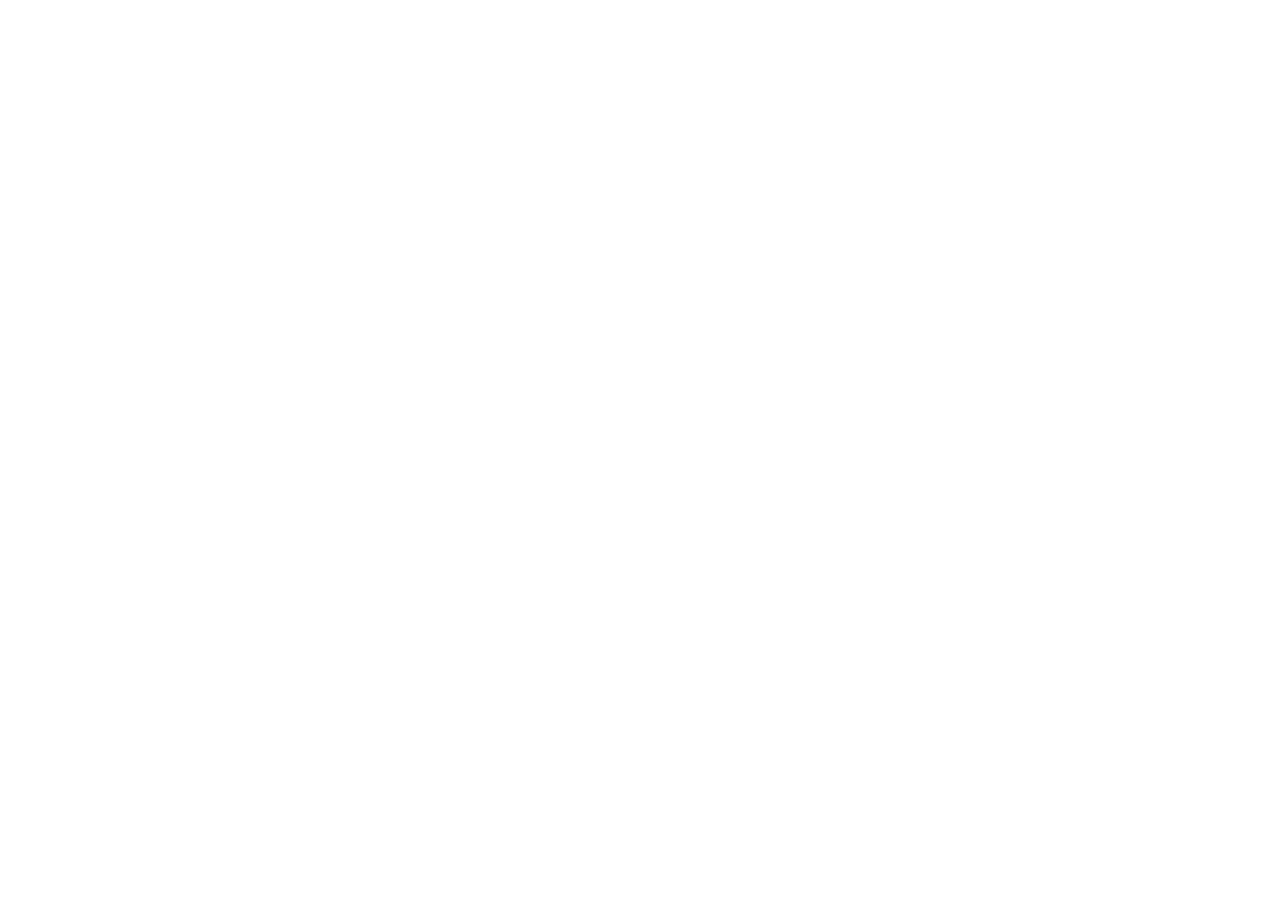
==== gridtwelve.html @ 7e5185d2 "start with grid twelve" ====
<!DOCTYPE html>
<html lang="en">
<head>
    <meta charset="UTF-8">
    <meta http-equiv="X-UA-Compatible" content="IE=edge">
    <meta name="viewport" content="width=device-width, initial-scale=1.0">
    <title>Document</title>
</head>
<body>
    
</body>
</html>
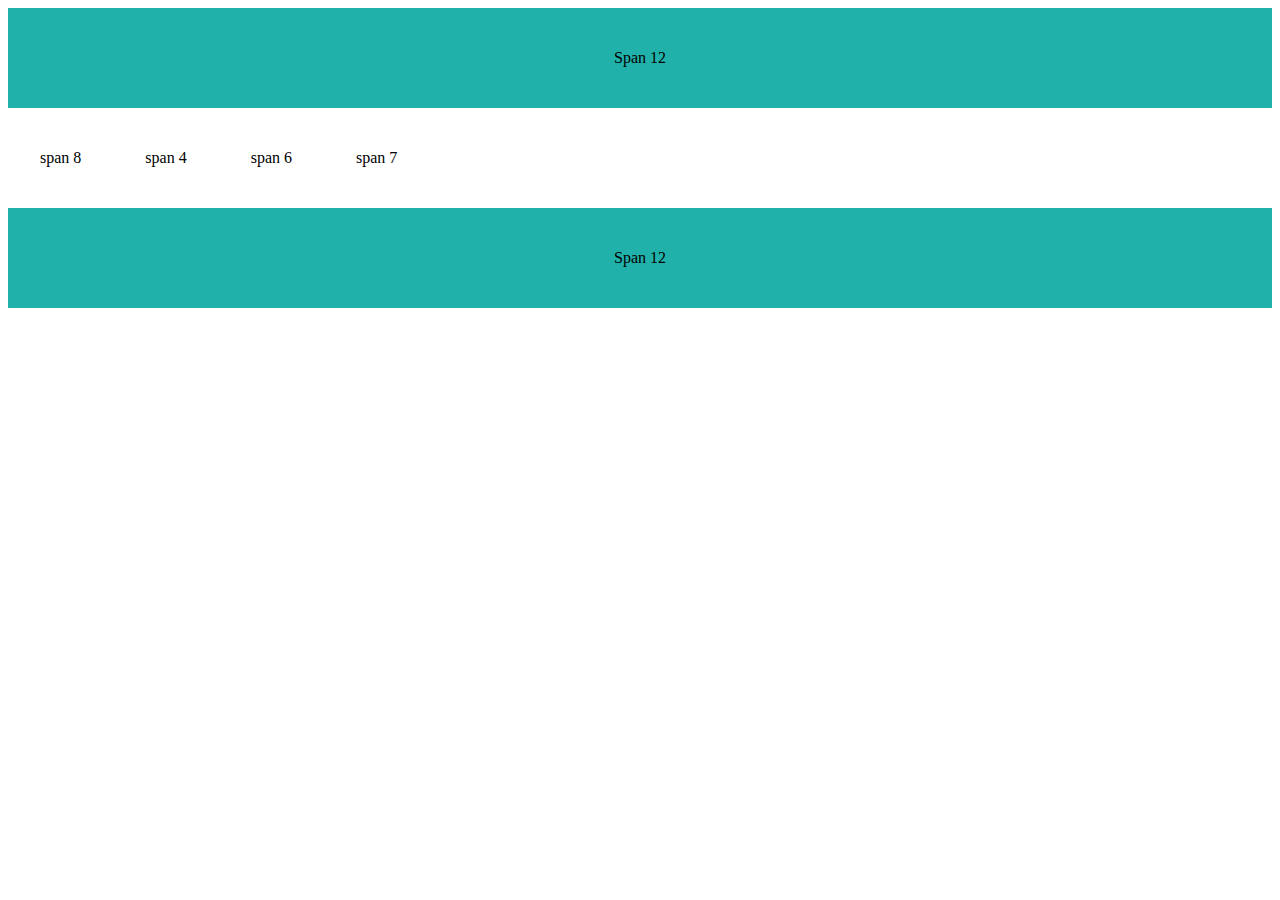
==== commit 56770a21: "worked on grids" ====
--- a/gridtwelve.html
+++ b/gridtwelve.html
@@ -5,8 +5,16 @@
     <meta http-equiv="X-UA-Compatible" content="IE=edge">
     <meta name="viewport" content="width=device-width, initial-scale=1.0">
     <title>Document</title>
+    <link rel="stylesheet" href="gridtwelve.css">
 </head>
 <body>
-    
+    <div class="parent">
+        <div class="segment twelve">Span 12</div>
+        <div class="segment eight"> span 8</div>
+        <div class="segment four">span 4</div>
+        <div class="segment six"> span 6</div>
+        <div class="segment seven"> span 7</div>
+        <div class="segment twelve">Span 12</div>
+    </div>
 </body>
 </html>--- a/gridtwelve.css
+++ b/gridtwelve.css
@@ -0,0 +1,14 @@
+.parent{
+    display: grid;
+    grid-template-columns: repeat(12, 1fr);
+}
+.segment{
+    display: grid;
+    place-items: center;
+    text-align: center;
+    grid-template-rows: 100px;
+}
+.twelve{
+    background-color:lightseagreen ;
+    grid-column: 1 /span 12;
+}